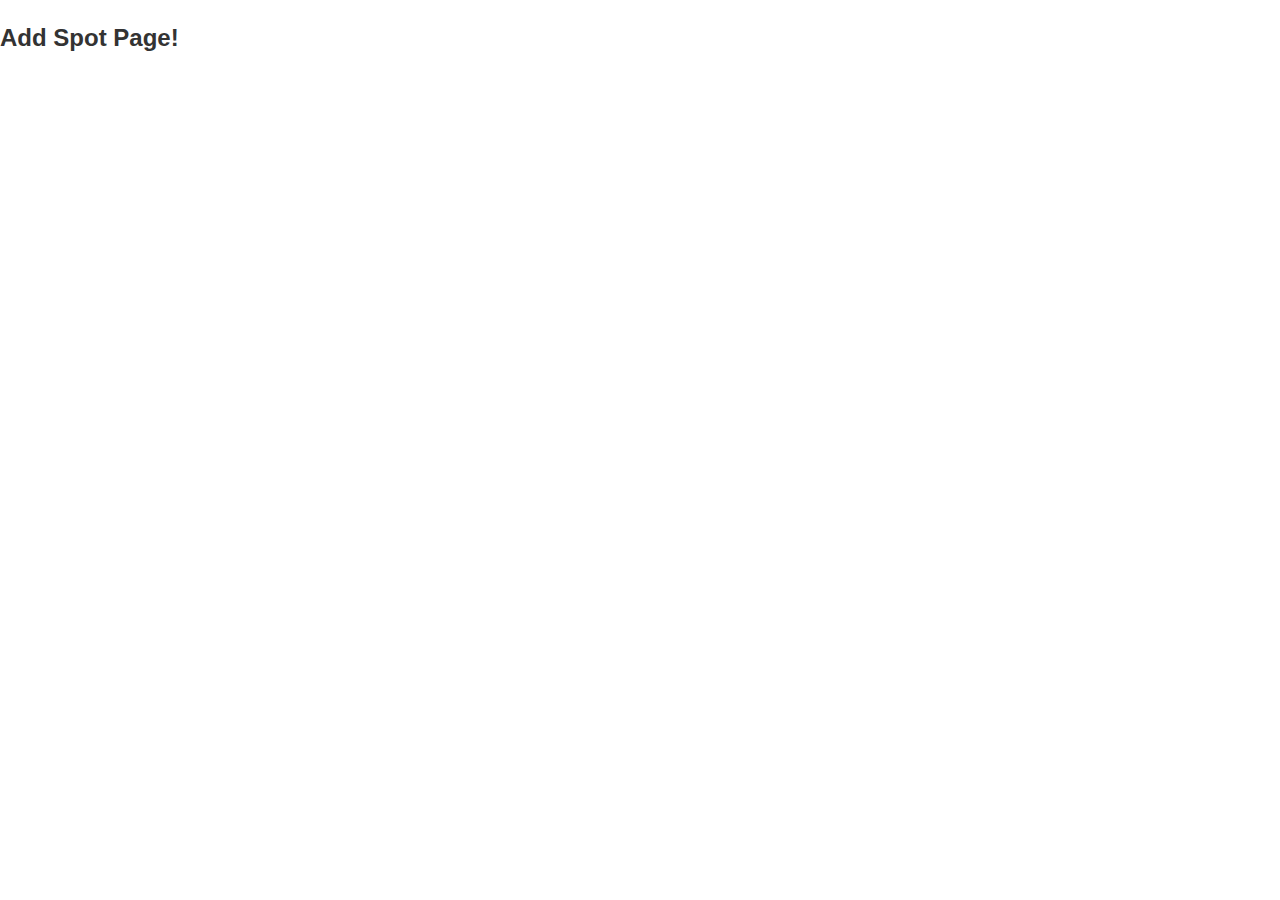
==== privacy/index.html @ afc829dc "working on privacy and terms" ====
<!DOCTYPE html>
<html >
<head>
  <meta charset="UTF-8">
  <meta http-equiv="X-UA-Compatible" content="IE=edge">
  <meta name="viewport" content="width=device-width, initial-scale=1">
  <meta name="description" content="Get the iPhone app My Spots AR and mark and send your place in AR!">
  <meta name="keywords" content="iPhone, app, AR, augmented reality, location, navigation">
  <meta name="author" content="Bruce Fraser">
  <link rel="shortcut icon" type="image/png" sizes="16x16" href="/img/myspots-16.png"/>
  <link rel="shortcut icon" type="image/png" sizes="32x32 128x128" href="/img/myspots-128.png"/>
  <link rel="shortcut icon" type="image/png" sizes="256x256" href="/img/myspots-256.png"/>
  <link rel="apple-touch-icon" sizes="57x57" href="/img/myspots-128.png') }}">
  <link rel="apple-touch-icon" sizes="72x72" href="/img/myspots-128.png">
  <link rel="apple-touch-icon" sizes="114x114" href="/img/myspots-128.png">
  <link rel="apple-touch-icon" sizes="120x120 152x152 180x180" href="/img/myspots-256.png"/>

  <meta name="og:image" content="/img/myspots-256.png">
  <meta name="og:image:width" content="256">
  <meta name="og:image:height" content="256">
  <meta name="og:type" content="product">
  <meta name="og:url" content="https://myspotsar.com">
  <meta name="og:title" content="My Spots AR">
  <meta name="og:description" content="Mark and share your place in Augmented Reality on iPhone!">
  <meta name="og:site_name" content="My Spots Ar">

  <title>Add Spot</title>
  <link rel="stylesheet" href="/css/style.css">

</head>

<body>
  <h2>Add Spot Page!</h2>

</body>
</html>
---- css/style.css ----
*{
  box-sizing: border-box;
}

body{
  margin:0;
  font-family: 'Segoe UI', Tahoma, Geneva, Verdana, sans-serif;
  font-size:1rem;
  font-weight:normal;
  line-height:1.5;
  color:#333;
  overflow-x:hidden;
}

.v-header{
  height:100vh;
  display:flex;
  align-items:center;
  color:#fff;
}

.container{
  max-width:960px;
  padding-left:1rem;
  padding-right:1rem;
  margin:auto;
  text-align:center;
}

.fullscreen-video-wrap{
  position:absolute;
  top:0;
  left:0;
  width:100%;
  height:100vh;
  overflow:hidden;
}

.fullscreen-video-wrap video{
  min-height:100%;
  min-width:100%;
}

.header-overlay{
  height:100vh;
  position: absolute;
  top:0;
  left:0;
  width:100vw;
  z-index:1;
  background:#225470;
  opacity:0.85;
}

.header-content{
  z-index:2;
}

.header-content h1{
  font-size:50px;
  margin-bottom:0;
}

.header-content p{
  font-size:1.5rem;
  display:block;
  padding-bottom:2rem;
}

.btn{
  background: #FF9300;
  color:#fff;
  font-size:1.2rem;
  padding: 1rem 2rem;
  text-decoration: none;
  border-radius: 10px;
}

.section{
  padding:20px 0;
}

.section-b{
  background:#333;
  color:#fff;
}

.img-div img {
  width: 400px;
  max-width: 80vw;
}

@media(max-width:960px){
  .container{
    padding-right:3rem;
    padding-left:3rem;
  }
}
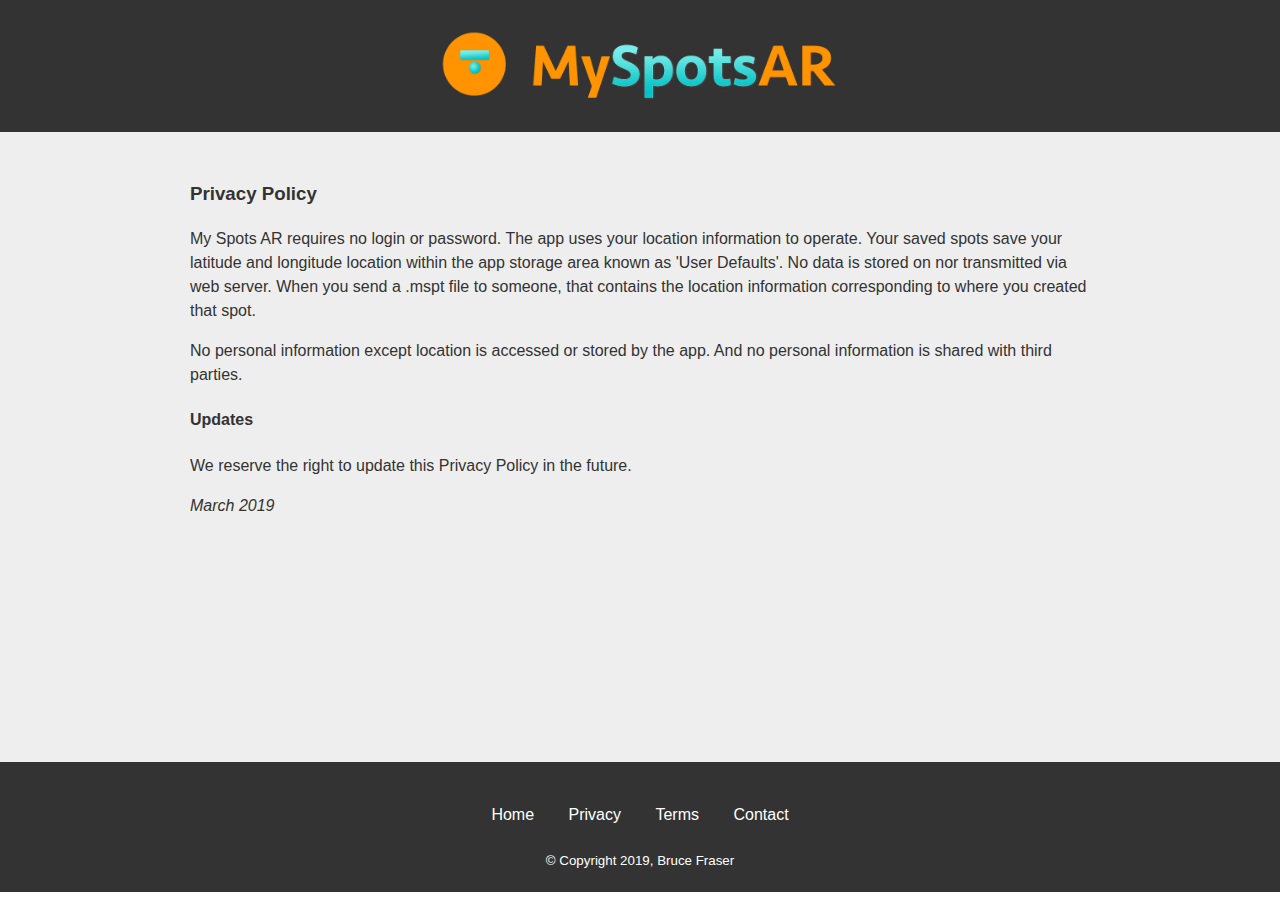
==== commit b1226b40: "commit ..." ====
--- a/privacy/index.html
+++ b/privacy/index.html
@@ -7,30 +7,46 @@
   <meta name="description" content="Get the iPhone app My Spots AR and mark and send your place in AR!">
   <meta name="keywords" content="iPhone, app, AR, augmented reality, location, navigation">
   <meta name="author" content="Bruce Fraser">
-  <link rel="shortcut icon" type="image/png" sizes="16x16" href="/img/myspots-16.png"/>
+  <link rel="shortcut icon" type="image/png" sizes="16x16" href="../img/myspots-16.png"/>
   <link rel="shortcut icon" type="image/png" sizes="32x32 128x128" href="/img/myspots-128.png"/>
-  <link rel="shortcut icon" type="image/png" sizes="256x256" href="/img/myspots-256.png"/>
-  <link rel="apple-touch-icon" sizes="57x57" href="/img/myspots-128.png') }}">
-  <link rel="apple-touch-icon" sizes="72x72" href="/img/myspots-128.png">
-  <link rel="apple-touch-icon" sizes="114x114" href="/img/myspots-128.png">
-  <link rel="apple-touch-icon" sizes="120x120 152x152 180x180" href="/img/myspots-256.png"/>
+  <link rel="shortcut icon" type="image/png" sizes="256x256" href="../img/myspots-256.png"/>
+  <link rel="apple-touch-icon" sizes="57x57" href="../img/myspots-128.png') }}">
+  <link rel="apple-touch-icon" sizes="72x72" href="../img/myspots-128.png">
+  <link rel="apple-touch-icon" sizes="114x114" href="../img/myspots-128.png">
+  <link rel="apple-touch-icon" sizes="120x120 152x152 180x180" href="../img/myspots-256.png"/>
 
-  <meta name="og:image" content="/img/myspots-256.png">
-  <meta name="og:image:width" content="256">
-  <meta name="og:image:height" content="256">
-  <meta name="og:type" content="product">
-  <meta name="og:url" content="https://myspotsar.com">
-  <meta name="og:title" content="My Spots AR">
-  <meta name="og:description" content="Mark and share your place in Augmented Reality on iPhone!">
-  <meta name="og:site_name" content="My Spots Ar">
-
-  <title>Add Spot</title>
-  <link rel="stylesheet" href="/css/style.css">
-
+  <title>Privacy Policy</title>
+  <link rel="stylesheet" href="../css/style.css">
 </head>
 
 <body>
-  <h2>Add Spot Page!</h2>
-
+  <header class="privacy">
+      <a href="../index.html">
+        <img src="../img/myspots-logo-name-transparent.png" alt="brand my spots ar">
+      </a>
+  </header>
+  <section class="privacy">
+    <div class="container-privacy">
+      <h3>Privacy Policy</h3>
+      <p>My Spots AR requires no login or password.  The app uses your location information to operate.  Your saved spots save your latitude and longitude location within the app storage area known as 'User Defaults'.  No data is stored on nor transmitted via web server.  When you send a .mspt file to someone, that contains the location information corresponding to where you created that spot.</p>
+      <p>No personal information except location is accessed or stored by the app.  And no personal information is shared with third parties.</p>
+      <h4>Updates</h4>
+      <p>We reserve the right to update this Privacy Policy in the future.</p>
+      <p><i>March 2019</i></p>
+    </div>
+  </section>
+  <footer class="section section-b privacy">
+    <div class="container">
+      <ul>
+        <li><a href="../index.html">Home</a></li>
+        <li><a href="../privacy/index.html">Privacy</a></li>
+        <li><a href="../terms/index.html">Terms</a></li>
+        <li><a href="mailto:myspotsar@gmail.com">Contact</a></li>
+      </ul>
+      <div>
+        <small>&copy; Copyright 2019, Bruce Fraser</small>
+      </div>
+    </div>
+  </footer>
 </body>
 </html>
--- a/css/style.css
+++ b/css/style.css
@@ -90,9 +90,56 @@
   max-width: 80vw;
 }
 
+img.store-badge {
+  width: 150px;
+  margin: 40px auto 0px;
+}
+
+footer ul {
+  list-style-type: none;
+  padding: 0;
+}
+
+footer li {
+  display: inline-block;
+  padding: 5px 15px;
+}
+
+footer a {
+  text-decoration: none;
+  color: white;
+}
+
+header.privacy {
+  background: #333;
+  padding: 30px 0;
+}
+
+header.privacy img {
+  display: block;
+  margin: auto;
+  width: 400px;
+  max-width: 80%;
+}
+
+section.privacy {
+  background: #eee;
+  padding: 30px;
+  min-height: 70vh;
+}
+
+div.container-privacy {
+  max-width: 900px;
+  margin: auto;
+}
+
+video#video2 { display: none; }
+
 @media(max-width:960px){
   .container{
     padding-right:3rem;
     padding-left:3rem;
   }
+  video#video1 { display: none; }
+  video#video2 { display: block; }
 }
